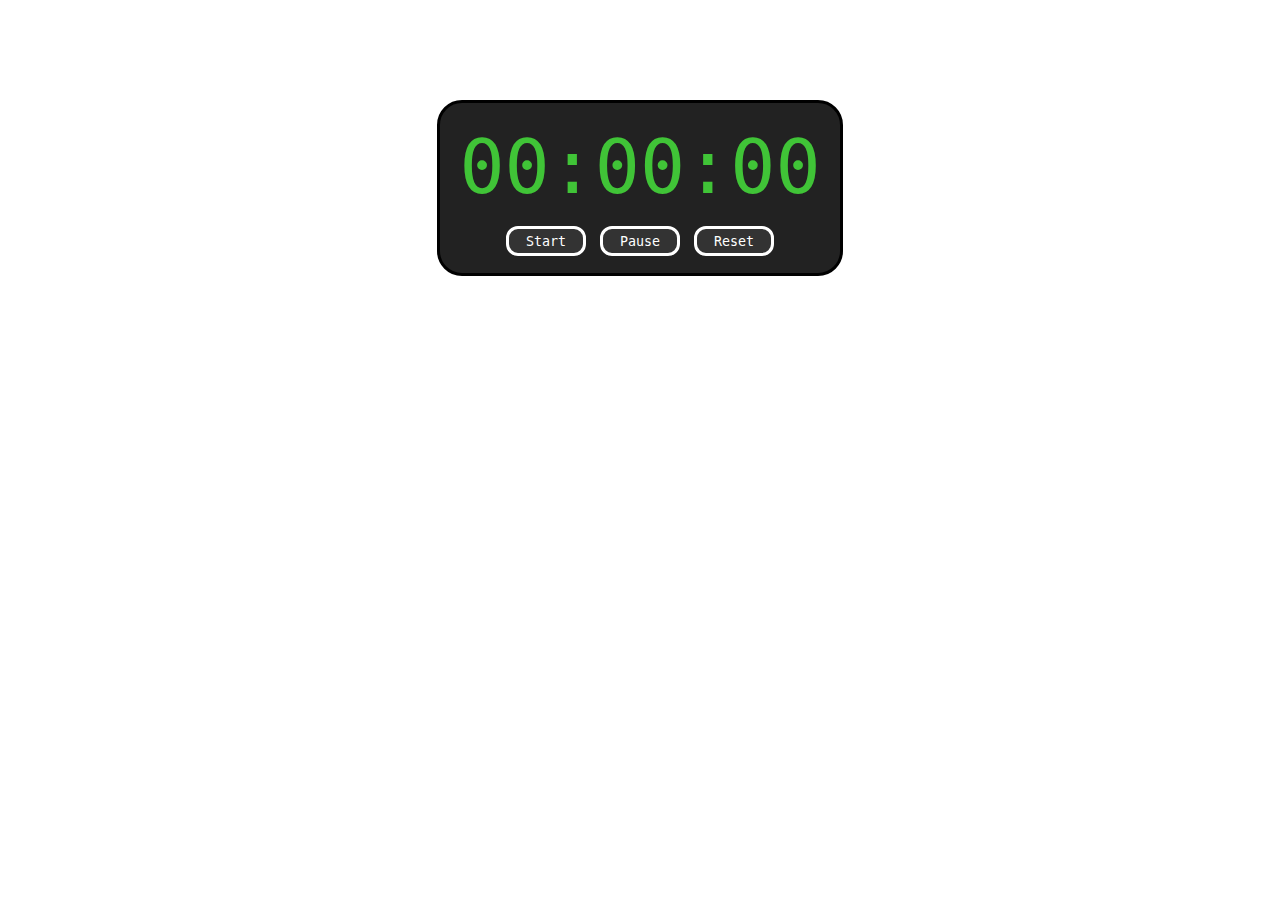
==== stopWatch/index.html @ d765a9c5 "added a stopwatch project" ====
<!DOCTYPE html>
<html lang="en">
<head>
    <meta charset="UTF-8">
    <meta name="viewport" content="width=device-width, initial-scale=1.0">
    <title>Stopwatch</title>
    <link rel="stylesheet" href="style.css">
</head>
<body>
    <div id="timeContainer">
        <div id="timeDisplay">00:00:00</div>
        <button type="button" id="startBtn" class="timerBtn">Start</button>
        <button type="button" id="pauseBtn" class="timerBtn">Pause</button>
        <button type="button" id="resetBtn" class="timerBtn">Reset</button>
    </div>
    
    <script src="script.js"></script>
</body>
</html>
---- stopWatch/style.css ----
.timerBtn {
   width: 80px;
   height: 30px;
   border: 3px solid;
   border-radius: 12px;
   background-color: #333333;
   color: white;
   cursor: pointer;
   font-family: consolas, monospace;
   margin-top: 15px;
}

#pauseBtn {
    margin-left: 10px;
    margin-right: 10px;
}

#timeDisplay {
    font-family: consolas, monospace;
    font-size: 75px;
    color: #40c437;
    margin-top: 20px;
}

#timeContainer {
    text-align: center;
    width: 400px;
    height: 170px;
    border: 3px solid ;
    border-radius: 25px;
    background-color: #222;
    margin: auto;
    margin-top: 100px;

}
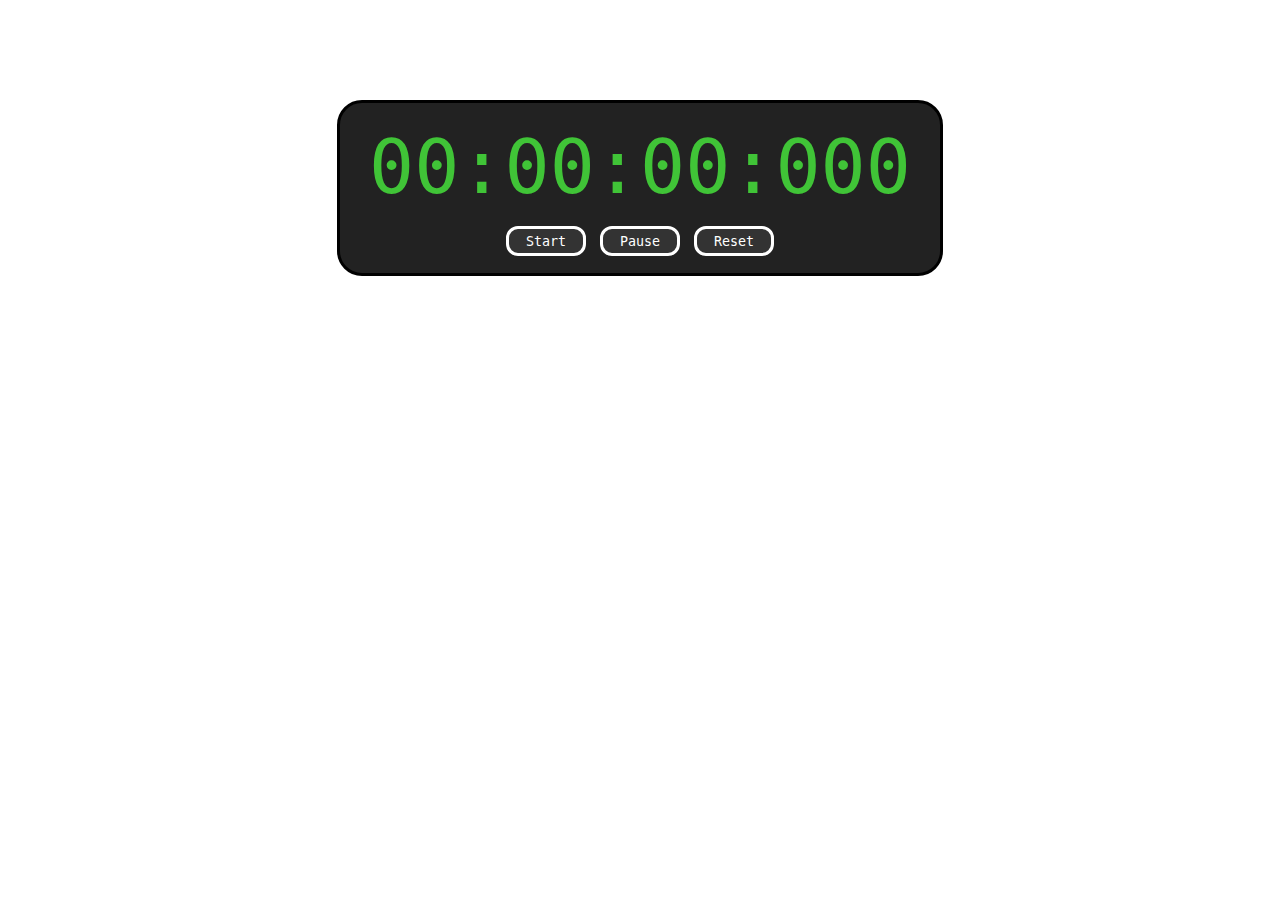
==== commit d2e5cb1d: "making tic tac toe and rock paper scissors" ====
--- a/stopWatch/index.html
+++ b/stopWatch/index.html
@@ -8,7 +8,7 @@
 </head>
 <body>
     <div id="timeContainer">
-        <div id="timeDisplay">00:00:00</div>
+        <div id="timeDisplay">00:00:00:000</div>
         <button type="button" id="startBtn" class="timerBtn">Start</button>
         <button type="button" id="pauseBtn" class="timerBtn">Pause</button>
         <button type="button" id="resetBtn" class="timerBtn">Reset</button>
--- a/stopWatch/style.css
+++ b/stopWatch/style.css
@@ -24,7 +24,7 @@
 
 #timeContainer {
     text-align: center;
-    width: 400px;
+    width: 600px;
     height: 170px;
     border: 3px solid ;
     border-radius: 25px;
